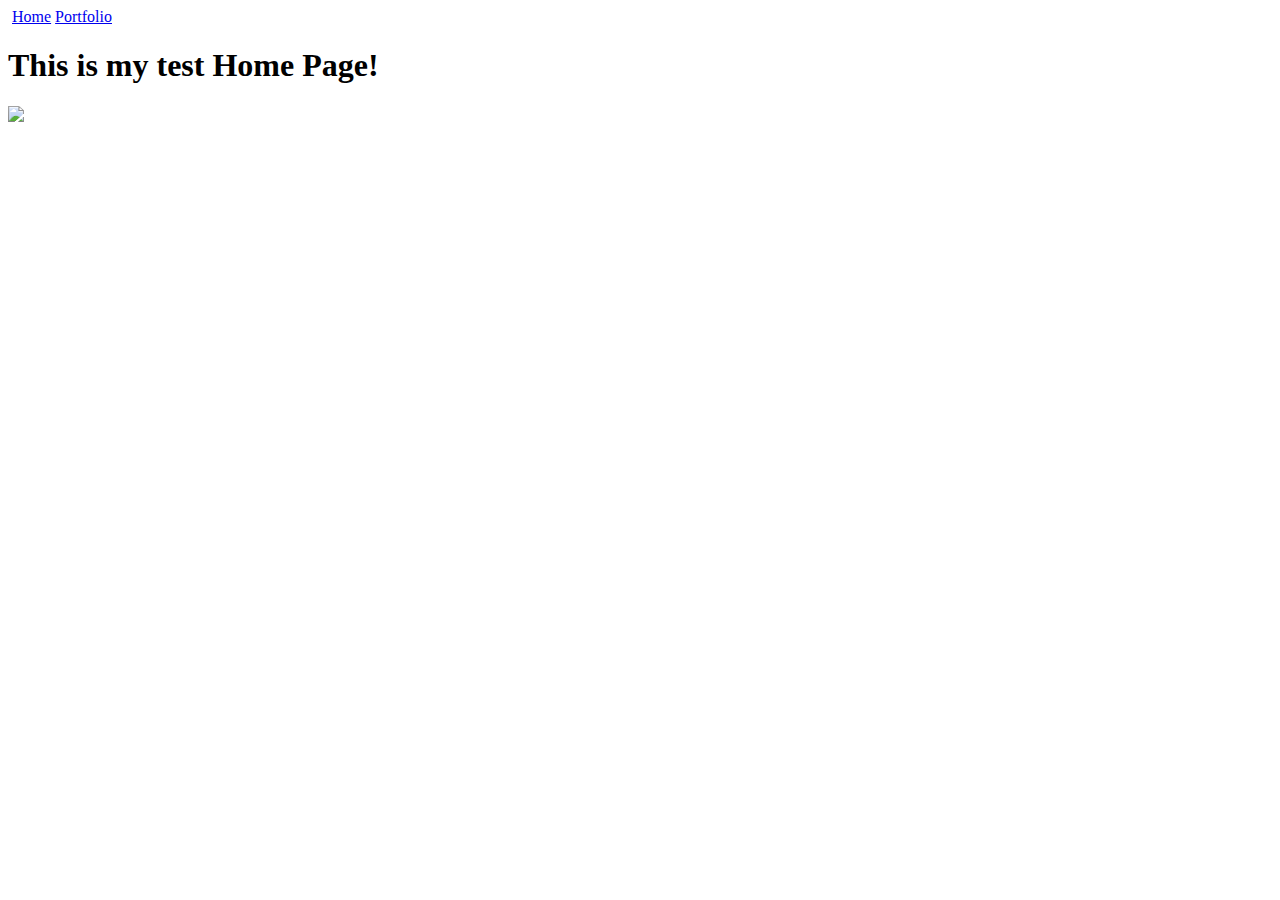
==== my-website/index.html @ 57735715 "Add files via upload" ====
<!doctype html>
<html lang="en">
    <head>
        <meta charset="utf-8">
        <title>Home</title>
    </head>
    <body>
        <img src=""></img>
         <a href="index.html">Home</a>
        <a href="portfolio.html">Portfolio</a>
        <h1>This is my test Home Page!</h1>
        <img src="images/home.jpg" height="250">
    </body>
</html>
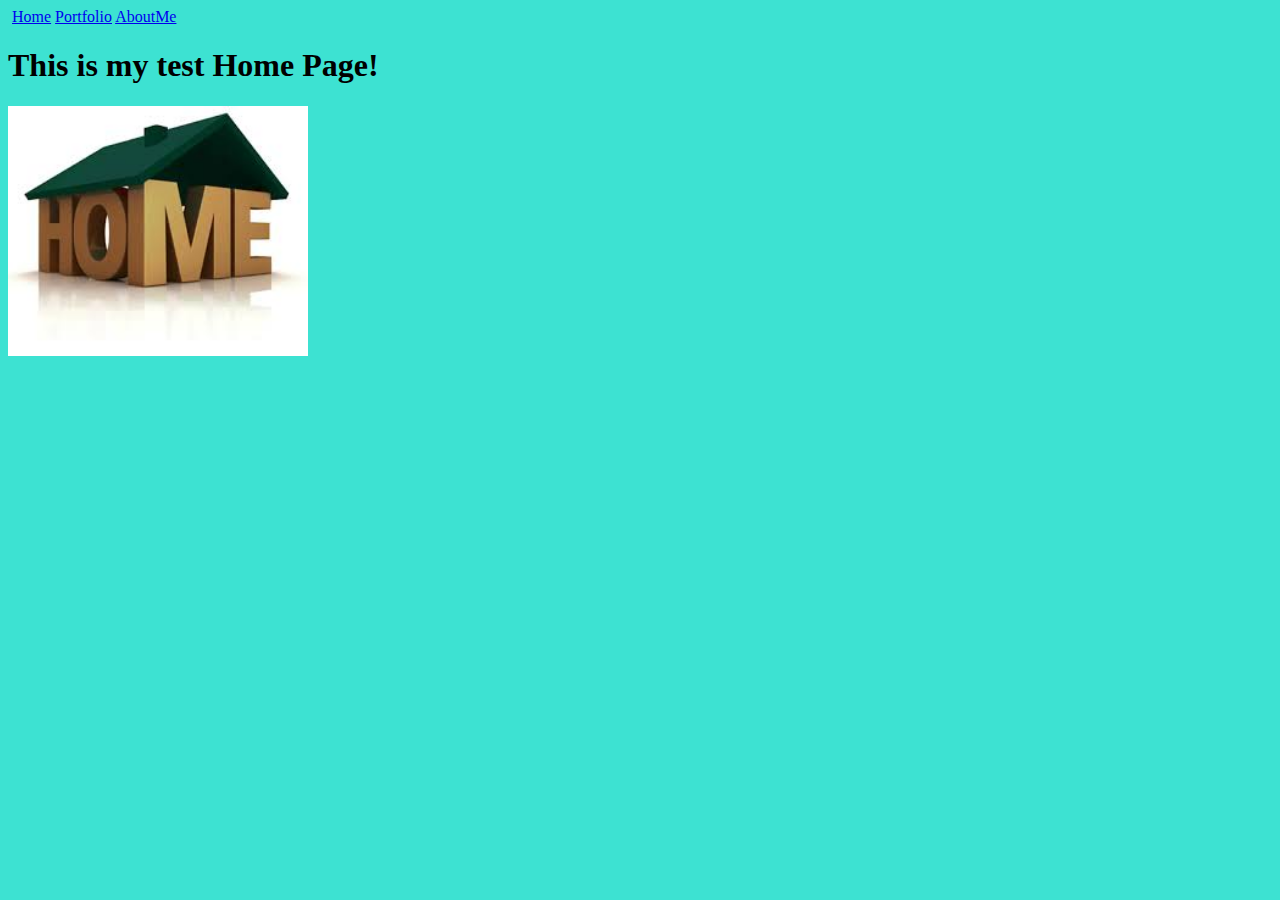
==== commit d53f96ba: "Add files via upload" ====
--- a/my-website/index.html
+++ b/my-website/index.html
@@ -4,11 +4,13 @@
         <meta charset="utf-8">
         <title>Home</title>
     </head>
+    <link rel="stylesheet" href="background.css">
     <body>
         <img src=""></img>
          <a href="index.html">Home</a>
         <a href="portfolio.html">Portfolio</a>
+         <a href="aboutme.html">AboutMe</a>
         <h1>This is my test Home Page!</h1>
         <img src="images/home.jpg" height="250">
     </body>
-</html>+</html>                                 --- a/my-website/background.css
+++ b/my-website/background.css
@@ -0,0 +1,7 @@
+body{
+  background-color: rgb(61, 226, 210)
+}
+#piton{
+    background: url(https://www.visitnc.com/resimg.php/imgcrop/2/54809/image/800/448/Holden+Beach+sunset.jpg))
+    
+}
